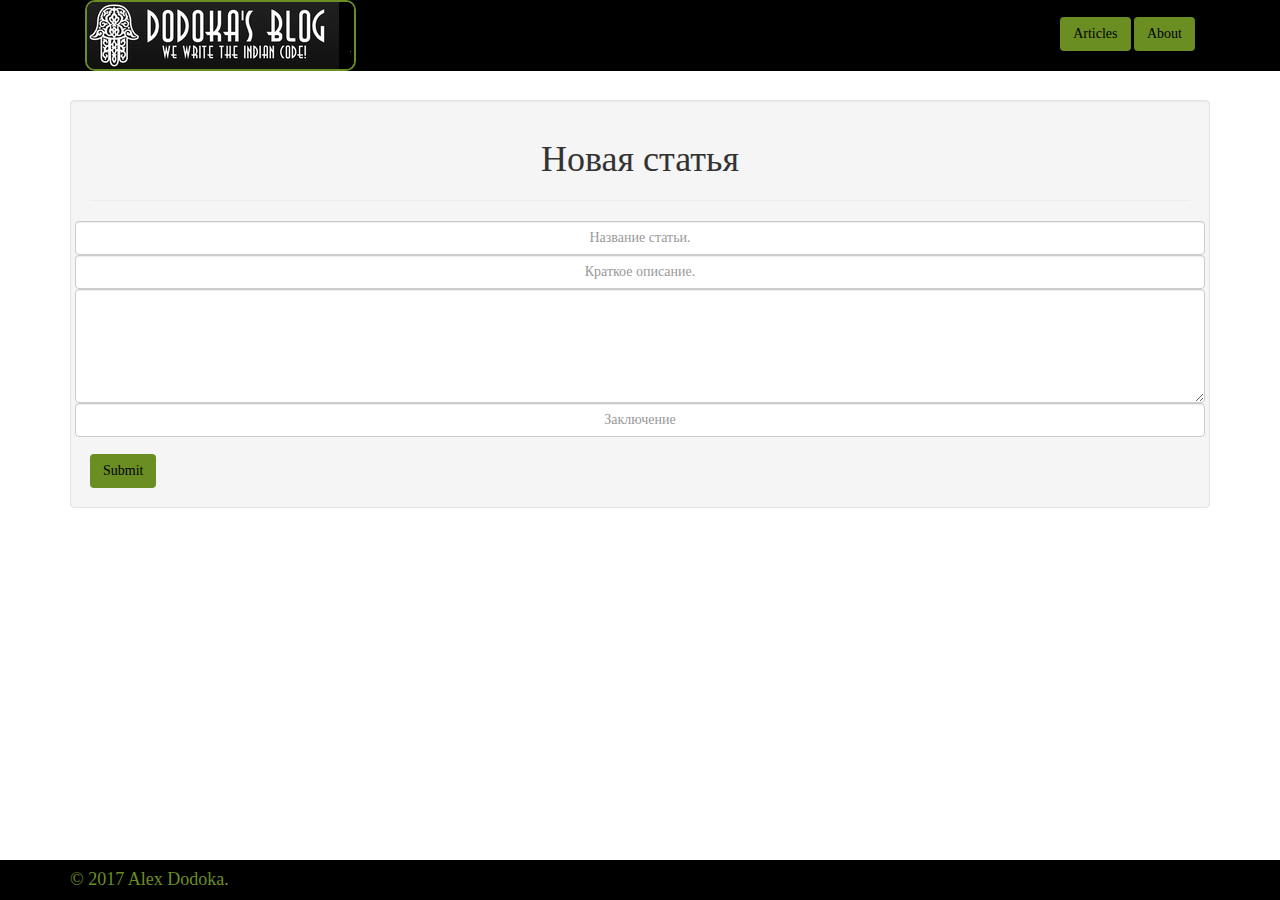
==== src/app/admin/admin.html @ 858ec848 "Create admin panel for writing new articles." ====
<!DOCTYPE html>
<html lang="en">
<head>
    <meta charset="utf-8">
    <title>Admin Panel</title>

    <link rel="stylesheet" href="../../../bower_components/bootstrap/dist/css/bootstrap.css">
    <link rel="stylesheet" href="../../assets/css/custom-style.css">
</head>
<body>
<nav class="navbar-default navbar-fixed-top header">
    <div class="container">
        <div class="row">
            <div class="col-md-12 col-sm-12">
                <div class="col-md-4 col-sm-5 pull-left">
                    <a href="../../index.html"><img class="logo" src="../../assets/img/logo.png"></a>
                </div>
                <div class="col-md-4 col-sm-5 pull-right text-right">
                    <a class="button btn" type="button" href="../article/article.html">Articles</a>
                    <a class="button btn" type="button" href="../about/about.html">About</a>
                </div>
            </div>
        </div>
    </div>
</nav>

<div class="container">
    <div class="well form-group">
        <h1 class="text-center">Новая cтатья</h1>
        <hr>
        <div class="row">
            <input type="text" class="form-control text-center " name="title" id="article_title" required
                   placeholder="Название статьи.">
        </div>
        <div class="row">
            <input type="text" class="form-control text-center" name="summary" id="article_summary" required
                   placeholder="Краткое описание.">
        </div>
        <div class="row">
        <textarea class="form-control text-center" name="content" id="article_content" required rows="5"
                  placeholder="Напишите статью.">
                    </textarea>
        </div>
        <div class="row">
            <input type="text" class="form-control text-center" name="footer" id="article_footer" required
                   placeholder="Заключение">
        </div>
        <div>
            <input type="submit" class="btn button" onclick="onSubmit()">
        </div>
    </div>
</div>

<footer class="footer navbar-fixed-bottom row-fluid">
    <div class="navbar-inner">
        <div class="container">
            <h4>&#169; 2017 Alex Dodoka.</h4>
        </div>
    </div>
</footer>

<script src="../../../bower_components/jquery/dist/jquery.js"></script>
<script src="../../../bower_components/bootstrap/dist/js/bootstrap.js"></script>
<script src="./admin.js"></script>
</body>
</html>
---- src/assets/css/custom-style.css ----
@font-face {
    font-family: 'Gabriela', serif;
}

* {
    font-family: 'Gabriela', serif;
    line-height: 1.15;
}

body {
    margin-top: 100px;
    margin-bottom: 70px;
}

.footer, .header {
    background-color: black;
    color: olivedrab;
}

.logo {
    border: 2px solid olivedrab;
    border-radius: 10px;
}

.logo:hover {
    border: 2px dashed olivedrab;
    border-radius: 10px;
}

.button {
    color: #000;
    background: olivedrab;
    text-decoration: none;
    margin-top: 17px;
}

.button:hover {
    color: olivedrab;
    border-color: olivedrab;
    background: #000;
    border: 2px solid;
}

.article-button {
    border: 1px solid black;
}

.article-button:hover {
    color: olivedrab;
    background: #000;
}

.m-t-2 {
    margin-top: 2%;
}
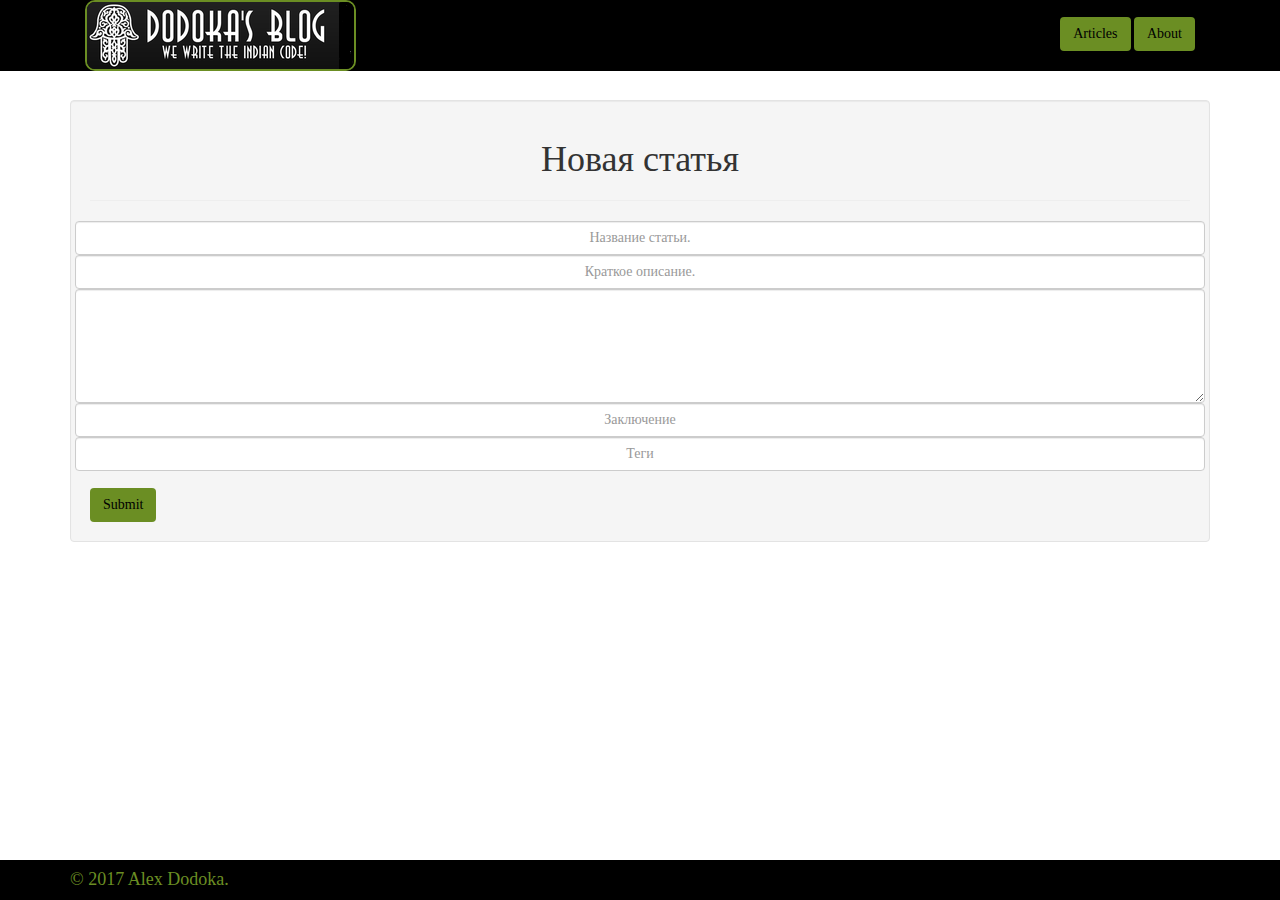
==== commit f7350042: "Try to create tags" ====
--- a/src/app/admin/admin.html
+++ b/src/app/admin/admin.html
@@ -37,13 +37,17 @@
                    placeholder="Краткое описание.">
         </div>
         <div class="row">
-        <textarea class="form-control text-center" name="content" id="article_content" required rows="5"
+        <textarea class="form-control" name="content" id="article_content" required rows="5"
                   placeholder="Напишите статью.">
                     </textarea>
         </div>
         <div class="row">
             <input type="text" class="form-control text-center" name="footer" id="article_footer" required
                    placeholder="Заключение">
+        </div>
+        <div class="row">
+            <input type="text" class="form-control text-center" name="tag" id="article_tag" required
+                   placeholder="Теги">
         </div>
         <div>
             <input type="submit" class="btn button" onclick="onSubmit()">
@@ -61,6 +65,9 @@
 
 <script src="../../../bower_components/jquery/dist/jquery.js"></script>
 <script src="../../../bower_components/bootstrap/dist/js/bootstrap.js"></script>
+<script src="../../../bower_components/lodash/dist/lodash.core.min.js"></script>
+<script src="../../../bower_components/lodash/dist/lodash.min.js"></script>
 <script src="./admin.js"></script>
+<script src="../service/articleService.js"></script>
 </body>
 </html>